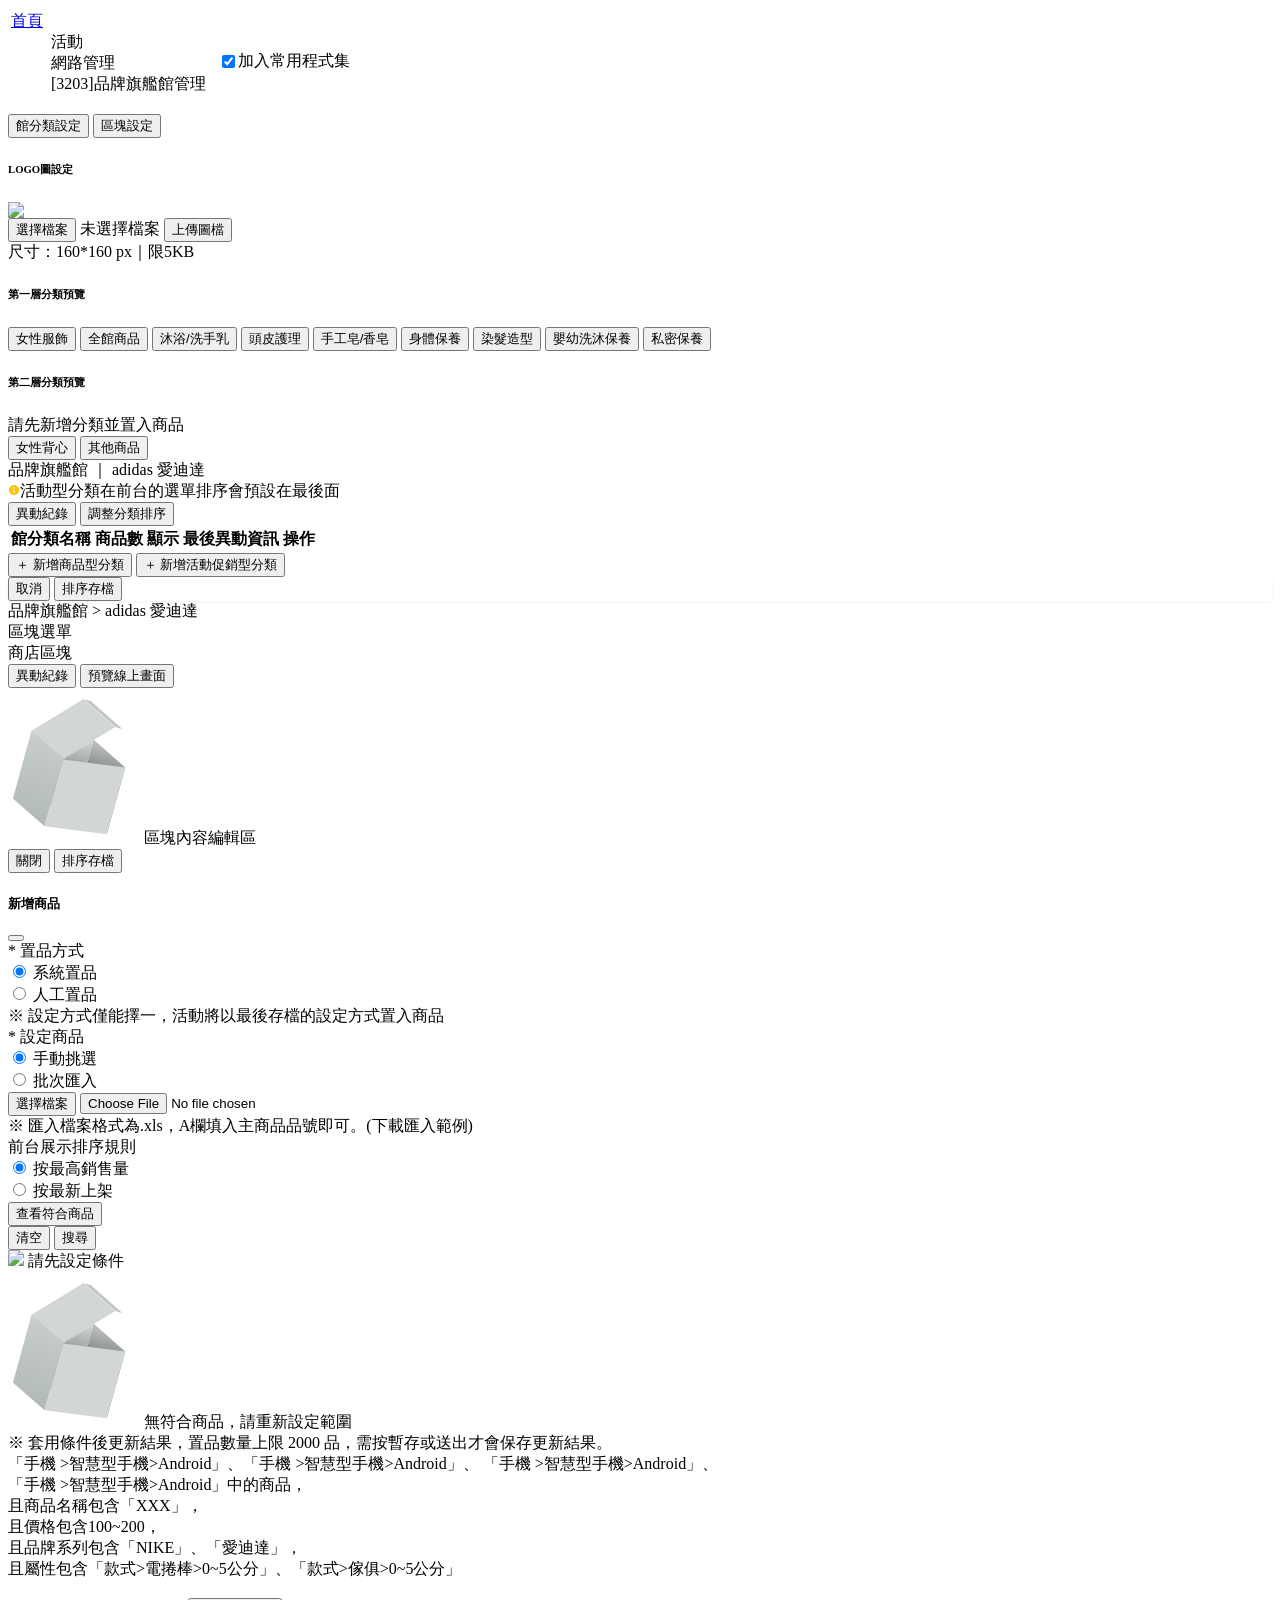
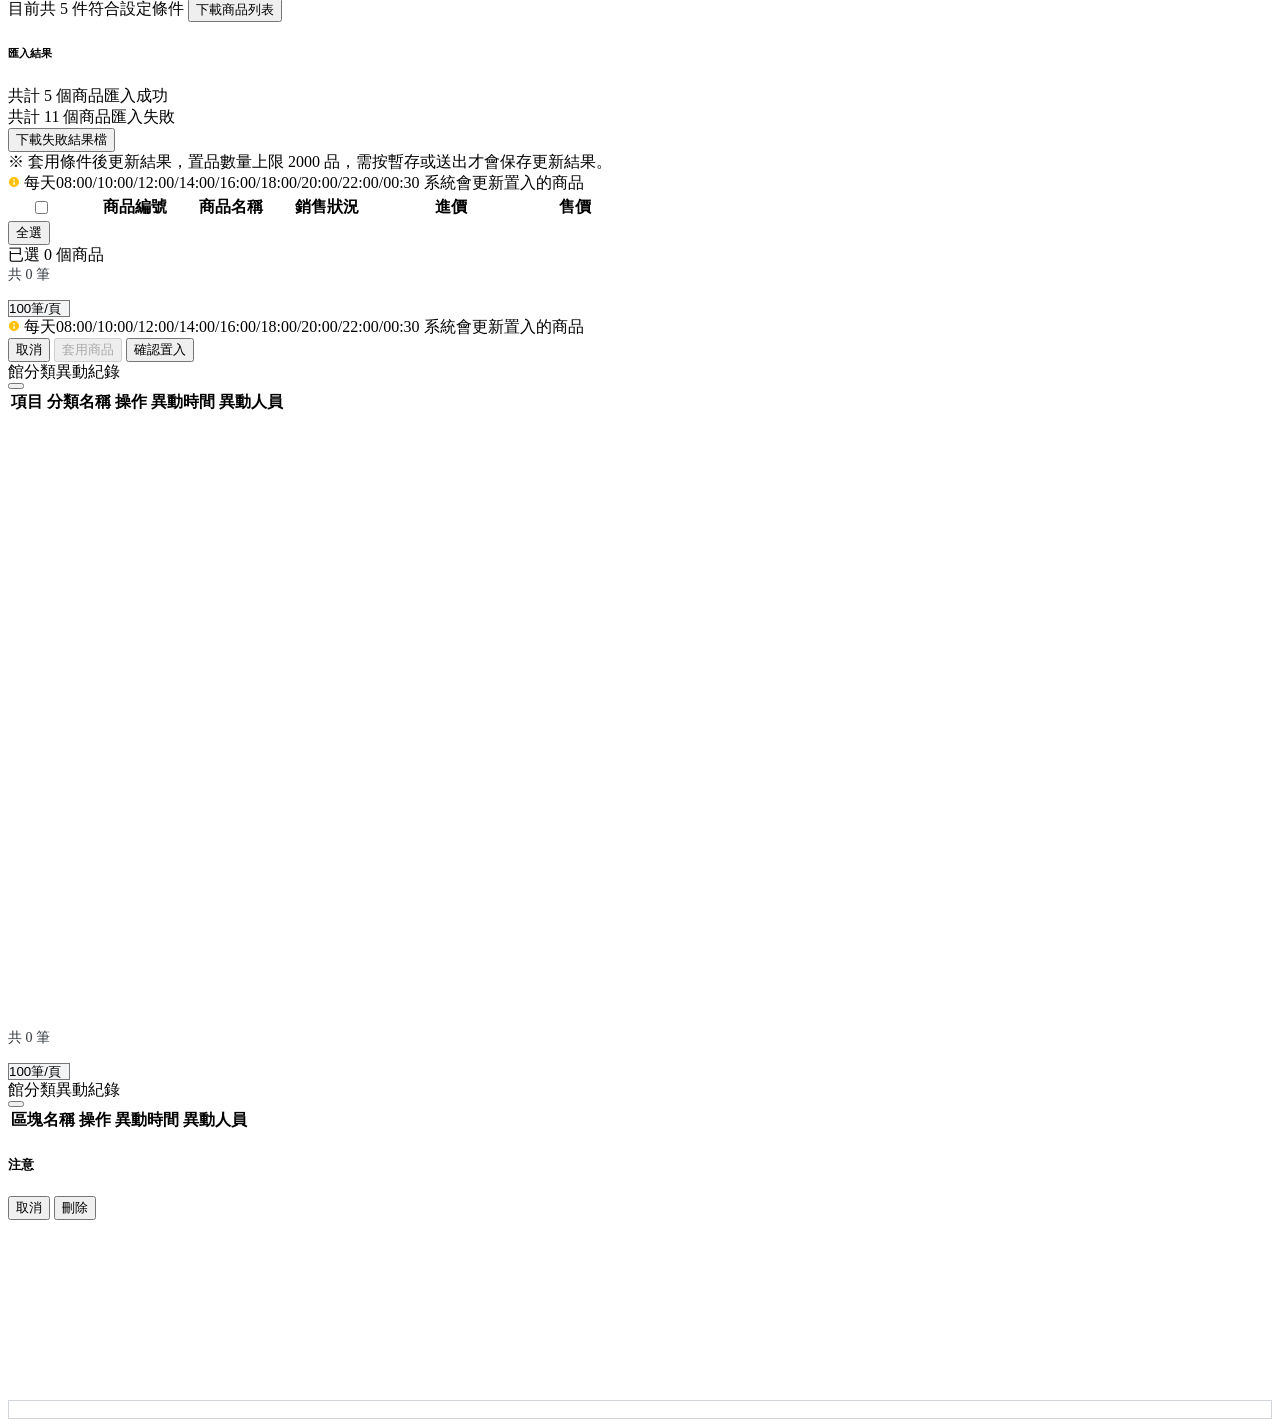
==== 3203.html @ 3852f1c4 "feat: add initial HTML structure for index, product review, and showcase pages" ====
<html>
  <head>
    <meta http-equiv="Content-Type" content="text/html; charset=UTF-8" />
    <title>[3203]品牌旗艦館管理</title>
    <link rel="icon" href="/momoscm/assets/icon-DnKfFtDw.png" type="image/ico">
    <script src="./js/bootstrap.bundle.min.js"></script>
    <script src="https://code.jquery.com/jquery-3.6.0.min.js"></script>
    <script src="https://cdn.jsdelivr.net/npm/sortablejs@1.15.0/Sortable.min.js"></script>
    <script src="https://cdn.jsdelivr.net/npm/xlsx/dist/xlsx.full.min.js"></script>
    <link rel="stylesheet" href="https://cdn.jsdelivr.net/npm/@simonwep/pickr/dist/themes/classic.min.css" />
    <script src="https://cdn.jsdelivr.net/npm/@simonwep/pickr"></script>
    <!-- <script src="https://cdn.jsdelivr.net/npm/bootstrap@5.3.3/dist/js/bootstrap.bundle.min.js"></script> -->

    <style>
      /* 調整色css */
      .figma-picker {
        width: 240px;
        border-radius: 14px;
        color: #343a40;
        background: #fff;
        box-shadow: 0 20px 50px rgba(0, 0, 0, 0.2);
        overflow: hidden;
        font-family: sans-serif;
        border: 1px solid #d2d5da;
      }

      /* Header */
      .picker-header {
        display: flex;
        justify-content: space-between;
        padding: 0 12px;
        border-bottom: 1px solid #eee;
        font-size: 12px;
        height: 40px;
        line-height: 3.5;
      }

      .controls-row {
        display: flex;
        align-items: center;
        gap: 10px;
      }

      .eyedropper {
        width: 24px;
        height: 24px;
        position: absolute;
        left: 1.4rem;
        margin-top: 1rem;
      }

      /* 右邊 slider 區 */
      .sliders {
        display: flex;
        flex-direction: column;
        flex: 1;
      }

      .close-btn {
        cursor: pointer;
      }

      /* 色盤 */
      .color-area {
        position: relative;
        height: 180px;
        cursor: crosshair;
      }

      .white-gradient {
        position: absolute;
        inset: 0;
        background: linear-gradient(to right, #fff, transparent);
      }

      .black-gradient {
        position: absolute;
        inset: 0;
        background: linear-gradient(to top, #000, transparent);
      }

      .picker-dot {
        position: absolute;
        width: 12px;
        height: 12px;
        border: 2px solid #fff;
        border-radius: 50%;
        transform: translate(-50%, -50%);
      }

      .hue-thumb {
        position: absolute;
        width: 12px;
        height: 12px;
        background: #fff;
        border: 2px solid #000;
        border-radius: 50%;
        transform: translate(-50%, -50%);
      }

      /* opacity */
      .opacity {
        height: 12px;
        margin: 12px;
        border-radius: 999px;
        background: linear-gradient(to right, transparent, black), repeating-conic-gradient(#ccc 0% 25%, #fff 0% 50%) 50% / 10px 10px;
        position: relative;
      }

      /* inputs */
      .inputs {
        display: flex;
        align-items: center;
        gap: 8px;
        padding: 12px 15px;
        font-size: 11px;
      }

      .input-group {
        border: 1px solid #d2d5da;
        border-radius: 4px;
        height: 32px;
      }

      .input-group.color-input::after {
        content: '';
        width: 1px;
        height: 30px;
        background-color: #d2d5da;
        position: absolute;
        bottom: 0;
        margin-left: 108px;
      }

      .hex-input {
        border: none;
        outline: none;
        padding: 0 8px;
        width: 110px;
        text-align: left;
      }

      .alpha-input {
        border: none;
        outline: none;
        padding: 0 8px;
        width: 58px;
        text-align: left;
      }

      .hue {
        height: 12px;
        border-radius: 999px;
        margin: 20px 15px 6px;
        position: relative;
        background: linear-gradient(to right, #ff0000 0%, #ffff00 17%, #00ff00 33%, #00ffff 50%, #0000ff 67%, #ff00ff 83%, #ff0000 100%);
        border: 1px solid #ccc;
      }

      .slider {
        width: 168px;
        margin-left: auto;
      }

      /* thumb */
      .slider-thumb {
        position: absolute;
        top: 50%;
        width: 12px;
        height: 12px;
        border-radius: 50%;
        transform: translate(-50%, -50%);
        border: 2px solid #fff;
        box-shadow: 0 0 0 1px rgba(0, 0, 0, 0.3);
        z-index: 1;
      }

      .opacity {
        height: 12px;
        margin: 6px 15px 2px auto;
        border-radius: 999px;
        position: relative;
        /* overflow: hidden; */
      }

      /* 棋盤 */
      .opacity::before {
        content: '';
        position: absolute;
        inset: 0;
        border-radius: 999px;
        background: repeating-conic-gradient(#ccc 0% 25%, #fff 0% 50%) 50% / 10px 10px;
      }

      /* 顏色漸層（JS會覆蓋） */
      .opacity::after {
        content: '';
        position: absolute;
        inset: 0;
        border-radius: 999px;
        background: linear-gradient(to right, rgba(0, 0, 0, 0), rgba(0, 0, 0, 1));
      }
    </style>
    <script type="module" crossorigin src="/momoscm/assets/3203-2AV5J8dM.js"></script>
    <link rel="modulepreload" crossorigin href="/momoscm/assets/modulepreload-polyfill-B5Qt9EMX.js">
    <link rel="stylesheet" crossorigin href="/momoscm/assets/3203-DP71kjKv.css">
    <link rel="stylesheet" crossorigin href="/momoscm/assets/bootstrap-DedGxb-O.css">
    <link rel="stylesheet" crossorigin href="/momoscm/assets/notify-DCRyhBfs.css">
    <link rel="stylesheet" crossorigin href="/momoscm/assets/utilities-DnkMqMQv.css">
    <link rel="stylesheet" crossorigin href="/momoscm/assets/headerWrap-B-d797h8.css">
  </head>

  <body>
    <script src="headerWrap.js"></script>
    <div class="contentArea wide" style="width: 1175px">
      <table class="full">
        <tbody>
          <tr>
            <td class="nowrap">
              <dl class="nav">
                <dt><a href="javascript:goJump('home')">首頁</a></dt>
                <dd class="first">活動</dd>
                <dd class="next show">網路管理</dd>
                <dd class="last show">[3203]品牌旗艦館管理</dd>
              </dl>
            </td>
            <td>
              <div class="videoPic show" style="vertical-align: middle; display: inline-block"></div>
              <div class="media" style="vertical-align: middle; display: inline-block">
                <audio id="audio" src="https://scmentp.momoshop.com.tw/scmItemVideo/getScmItemVideo.scm?path=videoupload/_MP3" controls="" style="height: 30px; display: none" controlslist="nodownload" oncontextmenu="return false"></audio>
              </div>
            </td>
            <td id="addAppArea" class="text-end"><input type="checkbox" name="addApp" id="addApp" style="vertical-align: middle" checked="checked" />加入常用程式集</td>
          </tr>
        </tbody>
      </table>
    </div>

    <div class="contentArea wide container-1440">
      <div class="category-setting">
        <div class="setting-tabs mt-3 mb-3">
          <button class="tab active">館分類設定</button>
          <button class="tab">區塊設定</button>
        </div>
        <div id="categoryTableWrapper">
          <div class="d-flex">
            <!-- 左側 -->
            <div class="col-left">
              <div class="card panel left-panel">
                <div class="panel-section">
                  <h6 class="panel-title">LOGO圖設定</h6>

                  <div class="logo-upload">
                    <div class="logo-row">
                      <img src="/momoscm/assets/logo-vqkZlm9Q.svg" />

                      <div class="logo-actions">
                        <div class="logo-btns">
                          <button id="chooseLogoBtn" class="btn btn-outline-primary btn-outline-primary-custom btn-sm">選擇檔案</button>
                          <input type="file" id="logoFileInput" accept="image/*" style="display: none" />
                          <span class="file-name">未選擇檔案</span>
                          <button id="uploadLogoBtn" class="btn btn-primary btn-primary-custom btn-sm">上傳圖檔</button>
                        </div>

                        <div class="logo-note">尺寸：160*160 px｜限5KB</div>
                      </div>
                    </div>
                  </div>
                </div>

                <div class="panel-section">
                  <h6 class="panel-title">第一層分類預覽</h6>
                  <!-- <div class="preview-box">請先新增分類並置入商品</div> -->
                  <div class="preview-box">
                    <div class="category-preview">
                      <button class="preview-item active">女性服飾</button>
                      <button class="preview-item">全館商品</button>
                      <button class="preview-item">沐浴/洗手乳</button>
                      <button class="preview-item">頭皮護理</button>
                      <button class="preview-item">手工皂/香皂</button>
                      <button class="preview-item">身體保養</button>
                      <button class="preview-item">染髮造型</button>
                      <button class="preview-item">嬰幼洗沐保養</button>
                      <button class="preview-item">私密保養</button>
                    </div>
                  </div>
                </div>

                <div class="panel-section">
                  <h6 class="panel-title">第二層分類預覽</h6>
                  <div class="preview-box">請先新增分類並置入商品</div>
                  <div class="category-preview d-none">
                    <button class="preview-item">女性背心</button>
                    <button class="preview-item">其他商品</button>
                  </div>
                </div>
              </div>
            </div>

            <!-- 右側 -->
            <div class="col-right">
              <div class="card panel right-panel">
                <div id="categoryPanel">
                  <div class="panel-header">
                    <div class="title">品牌旗艦館 <span> ｜ adidas 愛迪達 </span></div>
                    <div class="alert alert-box alert-box-info py-1 px-2 mb-0 ms-md-auto d-none"><img class="img" src="data:image/svg+xml,%3csvg%20width='12'%20height='12'%20viewBox='0%200%2012%2012'%20fill='none'%20xmlns='http://www.w3.org/2000/svg'%3e%3cpath%20d='M6%201C8.76142%201%2011%203.23858%2011%206C11%208.76142%208.76142%2011%206%2011C3.23858%2011%201%208.76142%201%206C1%203.23858%203.23858%201%206%201ZM6%205.75C5.58579%205.75%205.25%206.08579%205.25%206.5V8.25C5.25%208.66421%205.58579%209%206%209C6.41421%209%206.75%208.66421%206.75%208.25V6.5C6.75%206.08579%206.41421%205.75%206%205.75ZM6%203C5.51675%203%205.125%203.39175%205.125%203.875C5.125%204.35825%205.51675%204.75%206%204.75C6.48325%204.75%206.875%204.35825%206.875%203.875C6.875%203.39175%206.48325%203%206%203Z'%20fill='%23FFC107'/%3e%3c/svg%3e" style="margin-top: -2px" />活動型分類在前台的選單排序會預設在最後面</div>
                    <div id="categoryActions" class="d-none">
                      <button class="btn btn-outline-primary btn-outline-primary-custom btn-sm btn-log">異動紀錄</button>
                      <button id="toggleSortMode" class="btn btn-outline-primary btn-outline-primary-custom btn-sm">調整分類排序</button>
                    </div>
                  </div>

                  <div class="table-wrapper">
                    <table class="table table-bordered align-middle category-table">
                      <thead>
                        <tr>
                          <th>館分類名稱</th>
                          <th>商品數</th>
                          <th>顯示</th>
                          <th>最後異動資訊</th>
                          <th>操作</th>
                        </tr>
                      </thead>

                      <tbody id="categoryTable"></tbody>
                    </table>
                  </div>

                  <div class="table-footer position-relative">
                    <button class="btn btn-primary-custom add-root-category">
                      ＋ 新增商品型分類
                      <span class="svg-icon question-icon"></span>
                    </button>
                    <button class="btn btn-primary-custom add-root-promo">
                      ＋ 新增活動促銷型分類
                      <span class="svg-icon question-icon"></span>
                    </button>
                  </div>

                  <div class="sort-save bg-white position-absolute bottom-0 start-0 w-100 px-3 py-3 d-flex d-none" style="box-shadow: 0 1px 3px rgba(0, 0, 0, 0.05)">
                    <button class="btn btn-gray ms-auto btn-cancel">取消</button>
                    <button class="btn btn-primary-custom btn-sort-save">排序存檔</button>
                  </div>
                </div>

                <div id="productPanel" class="d-none"></div>
              </div>
            </div>
          </div>
        </div>
        <div class="blockSettingsWrapper-text d-none">品牌旗艦館 > adidas 愛迪達</div>

        <div id="blockSettingsWrapper" class="d-none">
          <div class="d-flex">
            <!-- ===== 左：區塊選單 ===== -->
            <aside class="left-panel">
              <div class="panel-header panel-header-left">區塊選單</div>
              <div class="panel-body"></div>
            </aside>

            <!-- ===== 中：畫布 ===== -->
            <main class="center-panel">
              <div class="center-header">
                <div class="panel-header">商店區塊</div>

                <div class="center-actions">
                  <button class="btn btn-outline-primary btn-outline-primary-custom me-2 btn-block-log">異動紀錄</button>
                  <button class="btn btn-outline-primary btn-outline-primary-custom btn-online-preview">預覽線上畫面</button>
                </div>
              </div>

              <!-- 手機畫布 -->
              <div id="canvas" class="canvas empty">
                <div class="empty-state"></div>
              </div>
            </main>

            <!-- ===== 右：設定 ===== -->
            <aside class="right-panel">
              <!-- 空狀態 -->
              <div id="settings-empty" class="text-center">
                <img src="data:image/svg+xml,%3csvg%20width='132'%20height='155'%20viewBox='0%200%20132%20155'%20fill='none'%20xmlns='http://www.w3.org/2000/svg'%3e%3cpath%20d='M66.9324%20119.113L85.5505%2051.4693L117.172%2079.4101L98.9814%20145.499L66.9324%20119.113Z'%20fill='url(%23paint0_linear_3211_9091)'/%3e%3cpath%20d='M66.7151%20119.887L85.5472%2051.4659L26.4348%2044.3964L7.6027%20112.817L66.7151%20119.887Z'%20fill='url(%23paint1_linear_3211_9091)'/%3e%3cpath%20d='M36.5441%20138.348L55.1622%2070.7046L23.6482%2042.375L4.92309%20110.407L36.5441%20138.348Z'%20fill='url(%23paint2_linear_3211_9091)'/%3e%3cpath%20d='M36.5451%20138.347L54.9492%2071.4808L117.172%2079.4062L98.7675%20146.272L36.5451%20138.347Z'%20fill='url(%23paint3_linear_3211_9091)'/%3e%3cpath%20d='M82.7376%2013.0549L75.74%2011.1289L107.361%2039.0697L114.359%2040.9958L82.7376%2013.0549Z'%20fill='%23BEC5C5'/%3e%3cg%20filter='url(%23filter0_i_3211_9091)'%3e%3cpath%20d='M75.6166%2011.0939L23.5403%2042.7632L55.1613%2070.704L107.362%2039.0689L75.6166%2011.0939Z'%20fill='%23D2D6D6'/%3e%3c/g%3e%3cdefs%3e%3cfilter%20id='filter0_i_3211_9091'%20x='23.5408'%20y='11.0938'%20width='83.8203'%20height='59.6094'%20filterUnits='userSpaceOnUse'%20color-interpolation-filters='sRGB'%3e%3cfeFlood%20flood-opacity='0'%20result='BackgroundImageFix'/%3e%3cfeBlend%20mode='normal'%20in='SourceGraphic'%20in2='BackgroundImageFix'%20result='shape'/%3e%3cfeColorMatrix%20in='SourceAlpha'%20type='matrix'%20values='0%200%200%200%200%200%200%200%200%200%200%200%200%200%200%200%200%200%20127%200'%20result='hardAlpha'/%3e%3cfeOffset%20dx='-0.585789'/%3e%3cfeComposite%20in2='hardAlpha'%20operator='arithmetic'%20k2='-1'%20k3='1'/%3e%3cfeColorMatrix%20type='matrix'%20values='0%200%200%200%201%200%200%200%200%201%200%200%200%200%201%200%200%200%200.3%200'/%3e%3cfeBlend%20mode='normal'%20in2='shape'%20result='effect1_innerShadow_3211_9091'/%3e%3c/filter%3e%3clinearGradient%20id='paint0_linear_3211_9091'%20x1='107.589'%20y1='33.6972'%20x2='92.7439'%20y2='90.6696'%20gradientUnits='userSpaceOnUse'%3e%3cstop%20stop-color='%23F3F3F3'/%3e%3cstop%20offset='1'%20stop-color='%23737A7A'/%3e%3c/linearGradient%3e%3clinearGradient%20id='paint1_linear_3211_9091'%20x1='57.168'%20y1='43.6548'%20x2='42.7907'%20y2='97.4101'%20gradientUnits='userSpaceOnUse'%3e%3cstop%20stop-color='%23D6D6D6'/%3e%3cstop%20offset='1'%20stop-color='%236B7474'/%3e%3c/linearGradient%3e%3clinearGradient%20id='paint2_linear_3211_9091'%20x1='47.4612'%20y1='10.3877'%20x2='20.2664'%20y2='127.595'%20gradientUnits='userSpaceOnUse'%3e%3cstop%20stop-color='%23D2D6D6'/%3e%3cstop%20offset='1'%20stop-color='%23B3BABA'/%3e%3c/linearGradient%3e%3clinearGradient%20id='paint3_linear_3211_9091'%20x1='87.2375'%20y1='71.1672'%20x2='66.4793'%20y2='146.586'%20gradientUnits='userSpaceOnUse'%3e%3cstop%20stop-color='%23D2D6D6'/%3e%3cstop%20offset='1'%20stop-color='%23D2D6D6'/%3e%3c/linearGradient%3e%3c/defs%3e%3c/svg%3e" />
                <span class="right-panel-text d-block">區塊內容編輯區</span>
              </div>

              <!-- 動態設定（JS 會塞） -->
              <div id="settingsPanel" class="position-relative" style="display: none">
                <script type="text/template" id="tpl-block-setting">
                  <div class="setting-wrapper">
                    <h5 class="mb-3">編輯區塊內容</h5>

                    <!-- 區塊設定 -->
                    <div class="mb-4">
                      <div class="fw-bold mb-2">區塊設定</div>

                      <div class="form-check form-check-inline">
                        <input class="form-check-input" type="radio" name="publish" checked />
                        <label class="form-check-label">發佈時段</label>
                      </div>

                      <input class="form-control mt-2" placeholder="區塊背景" />
                    </div>

                    <!-- 標題設定 -->
                    <div class="mb-4">
                      <div class="fw-bold mb-2">標題設定</div>

                      <div class="form-check form-switch mb-2">
                        <input class="form-check-input" type="checkbox" checked />
                        <label class="form-check-label">顯示標題</label>
                      </div>

                      <input class="form-content gap-3 d-flex ms-5 ps-5" placeholder="標題文字" />
                      <input class="form-control mb-2" placeholder="背景色碼" />
                      <input class="form-control" placeholder="文字色碼" />
                    </div>

                    <!-- 區塊內容 -->
                    <div class="mb-4">
                      <div class="fw-bold mb-2">區塊內容設定</div>

                      <button class="btn btn-outline-primary btn-sm">選擇檔案</button>
                      <input class="form-control mt-2" placeholder="看板連結" />

                      <div class="mt-3">
                        <button class="btn btn-outline-primary btn-sm">編輯商品</button>
                        <span class="text-muted ms-2">至少需 3 個</span>
                      </div>
                    </div>

                    <!-- footer -->
                    <div class="d-flex justify-content-end gap-2">
                      <button class="btn btn-gray">關閉</button>
                      <button class="btn btn-primary btn-primary-custom">發佈區塊內容</button>
                    </div>
                  </div>
                </script>
              </div>
            </aside>
          </div>

          <div class="block-footer position-absolute bottom-0 start-0 end-0 d-none">
            <button class="btn btn-gray btn-block-sort-close">關閉</button>
            <button class="btn btn-primary btn-primary-custom btn-block-sort-save">排序存檔</button>
          </div>
        </div>
      </div>
    </div>

    <!-- 新增商品 Modal -->
    <div class="modal fade right-half" id="productModal" tabindex="-1">
      <div class="modal-dialog modal-xl modal-dialog-scrollable">
        <div class="modal-content">
          <!-- header -->
          <div class="modal-header">
            <h5 class="modal-title">新增商品</h5>
            <button type="button" class="btn-close" data-bs-dismiss="modal"></button>
          </div>

          <!-- 置品方式 -->
          <div class="mt-3 d-flex align-items-center lh-lg">
            <span class="ms-4">
              <span class="text-danger">*</span>
              置品方式
            </span>

            <div class="form-check ms-3">
              <input class="form-check-input" type="radio" name="placementType" value="system" checked />
              <label class="form-check-label">系統置品</label>
            </div>

            <div class="form-check ms-3">
              <input class="form-check-input" type="radio" name="placementType" value="manual" />
              <label class="form-check-label">人工置品</label>
            </div>
          </div>

          <div class="d-flex align-items-center ms-3 manual-text">※ 設定方式僅能擇一，活動將以最後存檔的設定方式置入商品</div>

          <!-- 設定商品 -->
          <div class="mt-3 d-flex align-items-center lh-lg d-none" id="productSetting">
            <span class="ms-4">
              <span class="text-danger">*</span>
              設定商品
            </span>

            <div class="form-check ms-3">
              <input class="form-check-input" type="radio" name="productSettingType" value="manualSelect" checked />
              <label class="form-check-label">手動挑選</label>
            </div>

            <div class="form-check ms-3">
              <input class="form-check-input" type="radio" name="productSettingType" value="batchImport" />
              <label class="form-check-label">批次匯入</label>
            </div>
          </div>
          <div class="mt-3 d-flex align-items-center lh-lg">
            <div class="batchImportText d-none">
              <button type="button" class="btn btn-primary-custom btn-import-file">選擇檔案</button>
              <input type="file" id="xlsFileInput" accept=".xls" class="d-none" />
              <div class="d-flex mt-1 batch-text">※ 匯入檔案格式為.xls，A欄填入主商品品號即可。<span id="downloadExample">(下載匯入範例)</span></div>
              <!-- <span class="ms-2">下載匯入範例</span>
              <span class="text-muted">（匯入檔案格式為.xls）</span> -->
            </div>
          </div>

          <!-- body -->
          <div class="modal-body overflow-y-hidden">
            <div id="productSearchArea">
              <div class="product-search-box">
                <!-- 搜尋區 -->
                <div class="mt-3 d-flex align-items-center lh-lg" id="sort-rule">
                  <span class="sort-title">前台展示排序規則</span>

                  <div class="form-check ms-3">
                    <input class="form-check-input" type="radio" name="sortRule" value="sales" checked />
                    <label class="form-check-label"> 按最高銷售量 </label>
                  </div>

                  <div class="form-check ms-3">
                    <input class="form-check-input" type="radio" name="sortRule" value="newest" />
                    <label class="form-check-label"> 按最新上架 </label>
                  </div>
                </div>

                <div class="mt-3 text-start d-none child-btn">
                  <button class="btn btn-primary btn-primary-custom search-btn">查看符合商品</button>
                </div>

                <div class="mt-3 text-end d-none parent-btn">
                  <button class="btn btn-outline-primary btn-outline-primary-custom btn-clear-all">
                    <span class="svg-icon refresh-icon"></span>
                    清空
                  </button>
                  <button class="btn btn-primary btn-primary-custom search-btn ms-2">
                    <span class="svg-icon search-icon"></span>
                    搜尋
                  </button>
                </div>
              </div>
            </div>

            <!-- 請先設定條件 -->
            <div class="search-first text-center mt-5 mb-5">
              <img class="" src="/momoscm/assets/search-first-BDFE6Izs.svg" />
              <span class="d-block mt-2">請先設定條件</span>
            </div>

            <!-- 搜尋無資料 -->
            <div class="no-data text-center mt-5 mb-5 d-none">
              <img class="" src="data:image/svg+xml,%3csvg%20width='132'%20height='155'%20viewBox='0%200%20132%20155'%20fill='none'%20xmlns='http://www.w3.org/2000/svg'%3e%3cpath%20d='M66.9324%20119.113L85.5505%2051.4693L117.172%2079.4101L98.9814%20145.499L66.9324%20119.113Z'%20fill='url(%23paint0_linear_3211_9091)'/%3e%3cpath%20d='M66.7151%20119.887L85.5472%2051.4659L26.4348%2044.3964L7.6027%20112.817L66.7151%20119.887Z'%20fill='url(%23paint1_linear_3211_9091)'/%3e%3cpath%20d='M36.5441%20138.348L55.1622%2070.7046L23.6482%2042.375L4.92309%20110.407L36.5441%20138.348Z'%20fill='url(%23paint2_linear_3211_9091)'/%3e%3cpath%20d='M36.5451%20138.347L54.9492%2071.4808L117.172%2079.4062L98.7675%20146.272L36.5451%20138.347Z'%20fill='url(%23paint3_linear_3211_9091)'/%3e%3cpath%20d='M82.7376%2013.0549L75.74%2011.1289L107.361%2039.0697L114.359%2040.9958L82.7376%2013.0549Z'%20fill='%23BEC5C5'/%3e%3cg%20filter='url(%23filter0_i_3211_9091)'%3e%3cpath%20d='M75.6166%2011.0939L23.5403%2042.7632L55.1613%2070.704L107.362%2039.0689L75.6166%2011.0939Z'%20fill='%23D2D6D6'/%3e%3c/g%3e%3cdefs%3e%3cfilter%20id='filter0_i_3211_9091'%20x='23.5408'%20y='11.0938'%20width='83.8203'%20height='59.6094'%20filterUnits='userSpaceOnUse'%20color-interpolation-filters='sRGB'%3e%3cfeFlood%20flood-opacity='0'%20result='BackgroundImageFix'/%3e%3cfeBlend%20mode='normal'%20in='SourceGraphic'%20in2='BackgroundImageFix'%20result='shape'/%3e%3cfeColorMatrix%20in='SourceAlpha'%20type='matrix'%20values='0%200%200%200%200%200%200%200%200%200%200%200%200%200%200%200%200%200%20127%200'%20result='hardAlpha'/%3e%3cfeOffset%20dx='-0.585789'/%3e%3cfeComposite%20in2='hardAlpha'%20operator='arithmetic'%20k2='-1'%20k3='1'/%3e%3cfeColorMatrix%20type='matrix'%20values='0%200%200%200%201%200%200%200%200%201%200%200%200%200%201%200%200%200%200.3%200'/%3e%3cfeBlend%20mode='normal'%20in2='shape'%20result='effect1_innerShadow_3211_9091'/%3e%3c/filter%3e%3clinearGradient%20id='paint0_linear_3211_9091'%20x1='107.589'%20y1='33.6972'%20x2='92.7439'%20y2='90.6696'%20gradientUnits='userSpaceOnUse'%3e%3cstop%20stop-color='%23F3F3F3'/%3e%3cstop%20offset='1'%20stop-color='%23737A7A'/%3e%3c/linearGradient%3e%3clinearGradient%20id='paint1_linear_3211_9091'%20x1='57.168'%20y1='43.6548'%20x2='42.7907'%20y2='97.4101'%20gradientUnits='userSpaceOnUse'%3e%3cstop%20stop-color='%23D6D6D6'/%3e%3cstop%20offset='1'%20stop-color='%236B7474'/%3e%3c/linearGradient%3e%3clinearGradient%20id='paint2_linear_3211_9091'%20x1='47.4612'%20y1='10.3877'%20x2='20.2664'%20y2='127.595'%20gradientUnits='userSpaceOnUse'%3e%3cstop%20stop-color='%23D2D6D6'/%3e%3cstop%20offset='1'%20stop-color='%23B3BABA'/%3e%3c/linearGradient%3e%3clinearGradient%20id='paint3_linear_3211_9091'%20x1='87.2375'%20y1='71.1672'%20x2='66.4793'%20y2='146.586'%20gradientUnits='userSpaceOnUse'%3e%3cstop%20stop-color='%23D2D6D6'/%3e%3cstop%20offset='1'%20stop-color='%23D2D6D6'/%3e%3c/linearGradient%3e%3c/defs%3e%3c/svg%3e" />
              <span class="d-block mt-5">無符合商品，請重新設定範圍</span>
            </div>

            <!-- 搜尋結果 -->
            <div class="had-data d-none">
              <div class="d-flex pt-4 pb-3 px-0 manual-text">※ 套用條件後更新結果，置品數量上限 2000 品，需按暫存或送出才會保存更新結果。</div>
              <div class="product-search-box d-flex">
                「手機 >智慧型手機>Android」、「手機 >智慧型手機>Android」、 「手機 >智慧型手機>Android」、<br />
                「手機 >智慧型手機>Android」中的商品， <br />
                且商品名稱包含「XXX」， <br />且價格包含100~200， <br />且品牌系列包含「NIKE」、「愛迪達」， <br />
                且屬性包含「款式>電捲棒>0~5公分」、「款式>傢俱>0~5公分」 <br /><br />
                目前共 5 件符合設定條件
                <button class="btn btn-outline-primary btn-outline-primary-custom btn-custom-sm download-btn ms-auto">下載商品列表</button>
              </div>
            </div>

            <!-- 批次匯入結果 -->
            <div class="batchImportResult d-none">
              <div class="batch-content d-flex">
                <h6>匯入結果</h6>
                <div>共計 <span class="text-primary">5</span> 個商品匯入成功</div>
                <div>共計 <span class="text-danger">11</span> 個商品匯入失敗</div>
                <button class="btn btn-outline-primary btn-outline-primary-custom ms-auto">下載失敗結果檔</button>
              </div>
            </div>

            <!-- 商品結果 -->
            <div id="productResult" class="d-none">
              <div class="d-flex py-3 px-0 mt-3 manual-text">※ 套用條件後更新結果，置品數量上限 2000 品，需按暫存或送出才會保存更新結果。</div>
              <div class="product-result">
                <!-- 系統更新提示 -->
                <div class="alert alert-box py-2 px-3 mt-3">
                  <img class="img" src="data:image/svg+xml,%3csvg%20width='12'%20height='12'%20viewBox='0%200%2012%2012'%20fill='none'%20xmlns='http://www.w3.org/2000/svg'%3e%3cpath%20d='M6%201C8.76142%201%2011%203.23858%2011%206C11%208.76142%208.76142%2011%206%2011C3.23858%2011%201%208.76142%201%206C1%203.23858%203.23858%201%206%201ZM6%205.75C5.58579%205.75%205.25%206.08579%205.25%206.5V8.25C5.25%208.66421%205.58579%209%206%209C6.41421%209%206.75%208.66421%206.75%208.25V6.5C6.75%206.08579%206.41421%205.75%206%205.75ZM6%203C5.51675%203%205.125%203.39175%205.125%203.875C5.125%204.35825%205.51675%204.75%206%204.75C6.48325%204.75%206.875%204.35825%206.875%203.875C6.875%203.39175%206.48325%203%206%203Z'%20fill='%23FFC107'/%3e%3c/svg%3e" style="margin-top: -2px" />
                  每天08:00/10:00/12:00/14:00/16:00/18:00/20:00/22:00/00:30 系統會更新置入的商品
                </div>
                <div id="productModalTable" class="product-table-wrapper mb-4">
                  <table class="table align-middle product-table">
                    <thead>
                      <tr>
                        <th class="text-center checkbox-col" width="60">
                          <input type="checkbox" id="modal-product-check-all" class="mb-2" />
                        </th>
                        <th class="text-center" width="120">商品編號</th>
                        <th class="text-center">商品名稱</th>
                        <th class="text-center" width="120">銷售狀況</th>
                        <th class="text-center" width="120">進價</th>
                        <th class="text-center" width="120">售價</th>
                      </tr>
                    </thead>
                    <tbody id="productTableBody"></tbody>
                  </table>
                </div>
                <div class="d-flex align-items-center gap-3 ms-auto page-text">
                  <!-- 左 -->
                  <div>
                    <button class="btn btn-select-all btn-select-all-toggle">全選</button>
                  </div>
                  <div class="ms-auto">已選 <span id="selectedCount" class="text-danger">0</span> 個商品</div>

                  <!-- 右 -->
                  <div class="d-flex align-items-center page-text">
                    <!-- 商品數量 -->
                    <div class="text-nowrap" style="color: #343a40; font-size: 14px">
                      共 <span class="totalCount">0</span> 筆
                    </div>
                    <!-- 分頁 -->
                    <ul class="pagination pagination-sm mb-0 result-pagination"></ul>

                    <!-- 每頁筆數 -->
                    <select class="form-select form-select-sm text-center pageSize" style="-webkit-appearance: none; -moz-appearance: none; appearance: none; background: transparent; padding-right: 0.5rem; background-color: #f3f4f6">
                      <option value="10">10筆/頁</option>
                      <option value="20">20筆/頁</option>
                      <option value="50">50筆/頁</option>
                      <option value="100" selected="">100筆/頁</option>
                    </select>
                  </div>
                </div>
              </div>
            </div>
          </div>

          <!-- footer -->
          <div class="modal-footer">
            <!-- 系統更新提示 -->
            <div class="alert alert-box py-2 px-3 me-md-auto">
              <img class="img" src="data:image/svg+xml,%3csvg%20width='12'%20height='12'%20viewBox='0%200%2012%2012'%20fill='none'%20xmlns='http://www.w3.org/2000/svg'%3e%3cpath%20d='M6%201C8.76142%201%2011%203.23858%2011%206C11%208.76142%208.76142%2011%206%2011C3.23858%2011%201%208.76142%201%206C1%203.23858%203.23858%201%206%201ZM6%205.75C5.58579%205.75%205.25%206.08579%205.25%206.5V8.25C5.25%208.66421%205.58579%209%206%209C6.41421%209%206.75%208.66421%206.75%208.25V6.5C6.75%206.08579%206.41421%205.75%206%205.75ZM6%203C5.51675%203%205.125%203.39175%205.125%203.875C5.125%204.35825%205.51675%204.75%206%204.75C6.48325%204.75%206.875%204.35825%206.875%203.875C6.875%203.39175%206.48325%203%206%203Z'%20fill='%23FFC107'/%3e%3c/svg%3e" style="margin-top: -2px" />
              每天08:00/10:00/12:00/14:00/16:00/18:00/20:00/22:00/00:30 系統會更新置入的商品
            </div>
            <!-- <div class="ms-auto">共<span id="selectedCount" class="text-danger">0</span> 項商品符合條件</div> -->
            <button class="btn btn-gray" data-bs-dismiss="modal">取消</button>
            <button id="applyProductBtn" class="btn btn-primary btn-primary-custom" disabled>套用商品</button>
            <button id="importProductBtn" class="btn btn-primary btn-primary-custom d-none">確認置入</button>
          </div>
        </div>
      </div>
    </div>

    <!-- 館分類異動紀錄 Modal -->
    <div class="modal fade" id="logModal" tabindex="-1">
      <div class="modal-dialog modal-lg modal-dialog-centered">
        <div class="modal-content log-modal">
          <!-- header -->
          <div class="modal-header border-0">
            <div class="modal-title fw-bold">館分類異動紀錄</div>
            <button type="button" class="btn-close" data-bs-dismiss="modal"></button>
          </div>

          <!-- body -->
          <div class="modal-body pt-0">
            <div class="table-responsive" style="height: 40rem">
              <table class="table align-middle log-table">
                <thead>
                  <tr>
                    <th class="text-center fw-bold">項目</th>
                    <th class="text-center fw-bold">分類名稱</th>
                    <th class="text-center fw-bold">操作</th>
                    <th class="text-center fw-bold">異動時間</th>
                    <th class="text-center fw-bold">異動人員</th>
                  </tr>
                </thead>
                <tbody id="logTableBody"></tbody>
              </table>
            </div>

            <!-- pagination -->
            <div class="d-flex justify-content-between align-items-center mt-3 px-2 pt-5">
              <div class="d-flex align-items-center page-text position-absolute">
                <!-- 商品數量 -->
                <div class="text-nowrap" style="color: #343a40; font-size: 14px">
                  共 <span class="log-total-count">0</span> 筆
                </div>

                <!-- 分頁 -->
                <ul class="pagination pagination-sm mb-0 log-pagination"></ul>

                <!-- 每頁筆數 -->
                <select class="log-page-size-select form-select form-select-sm text-center" style="-webkit-appearance: none; -moz-appearance: none; appearance: none; background: transparent; padding-right: 0.5rem; background-color: #f3f4f6">
                  <option value="10">10筆/頁</option>
                  <option value="20">20筆/頁</option>
                  <option value="50">50筆/頁</option>
                  <option value="100" selected="">100筆/頁</option>
                </select>
              </div>
            </div>
          </div>
        </div>
      </div>
    </div>

    <!-- 區塊異動紀錄 Modal -->
    <div class="modal fade" id="blockLogModal" tabindex="-1">
      <div class="modal-dialog modal-lg modal-dialog-centered">
        <div class="modal-content block-logo-modal">
          <!-- header -->
          <div class="modal-header">
            <div class="modal-title fw-bold">館分類異動紀錄</div>
            <button type="button" class="btn-close" data-bs-dismiss="modal"></button>
          </div>

          <!-- body -->
          <div class="modal-body pt-0">
            <div class="table-responsive">
              <table class="table align-middle block-log-table">
                <thead>
                  <tr>
                    <th class="text-center fw-bold">區塊名稱</th>
                    <th class="text-center fw-bold">操作</th>
                    <th class="text-center fw-bold">異動時間</th>
                    <th class="text-center fw-bold">異動人員</th>
                  </tr>
                </thead>
                <tbody id="blockLogTableBody"></tbody>
              </table>
            </div>
          </div>
        </div>
      </div>
    </div>

    <!-- Alert Modal -->
    <div class="modal fade" id="confirmModal" tabindex="-1">
      <div class="modal-dialog modal-dialog-centered">
        <div class="modal-content">
          <!-- Header -->
          <div class="modal-header border-bottom">
            <h5 class="modal-title">注意</h5>
          </div>

          <!-- Body -->
          <div class="modal-body text-secondary">
            <p id="confirmText" class="mb-0"></p>
          </div>

          <!-- Footer -->
          <div class="modal-footer border-0">
            <button type="button" class="btn btn-gray btn-light-custom btn-cancel" data-bs-dismiss="modal">取消</button>
            <button type="button" class="btn btn-primary btn-primary-custom" id="confirmOkBtn">刪除</button>
          </div>
        </div>
      </div>
    </div>

    <!-- Alert Message -->
    <!-- <div id="custom-alert" class="position-fixed top-0 start-50 translate-middle-x bg-white rounded-3 shadow px-3 py-2 d-none align-items-center gap-2 text-secondary z-3" style="margin-top: 20vh; border: 0.5px solid #d2d5da">
      <div class="bg-danger text-white rounded-circle d-flex justify-content-center align-items-center fw-bold" style="width: 17px; height: 17px; font-size: 14px">×</div>
      <span id="custom-alert-text" style="font-size: 14px"></span>
    </div> -->

    <div id="custom-alert" class="position-fixed top-0 start-50 translate-middle-x bg-white rounded-3 shadow px-3 py-2 d-none align-items-center gap-2 text-secondary z-3 lh-1" style="margin-top: 20vh; border: 0.5px solid #d2d5da">
      <div id="alert-icon" class="rounded-circle d-flex justify-content-center align-items-center fw-bold" style="width: 17px; height: 17px; font-size: 12px"></div>
      <span id="custom-alert-text" style="font-size: 14px"></span>
    </div>

    <!-- 遮罩 -->
    <div id="toastBackdrop" class="position-fixed top-0 start-0 w-100 h-100 bg-dark opacity-50 d-none z-2"></div>

    <script src="./3203_files/js/category-selector.js"></script>

    <script>
      fetch('category-selector.html')
        .then((response) => response.text())
        .then((data) => {
          const elements = document.querySelectorAll('.categorySelector')
          elements.forEach((el) => {
            el.innerHTML = data

            // 每一個都要初始化
            initMenu(el)
          })
        })
        .catch((error) => {
          console.error('載入分類選擇器時發生錯誤:', error)
        })
    </script>
  </body>
</html>
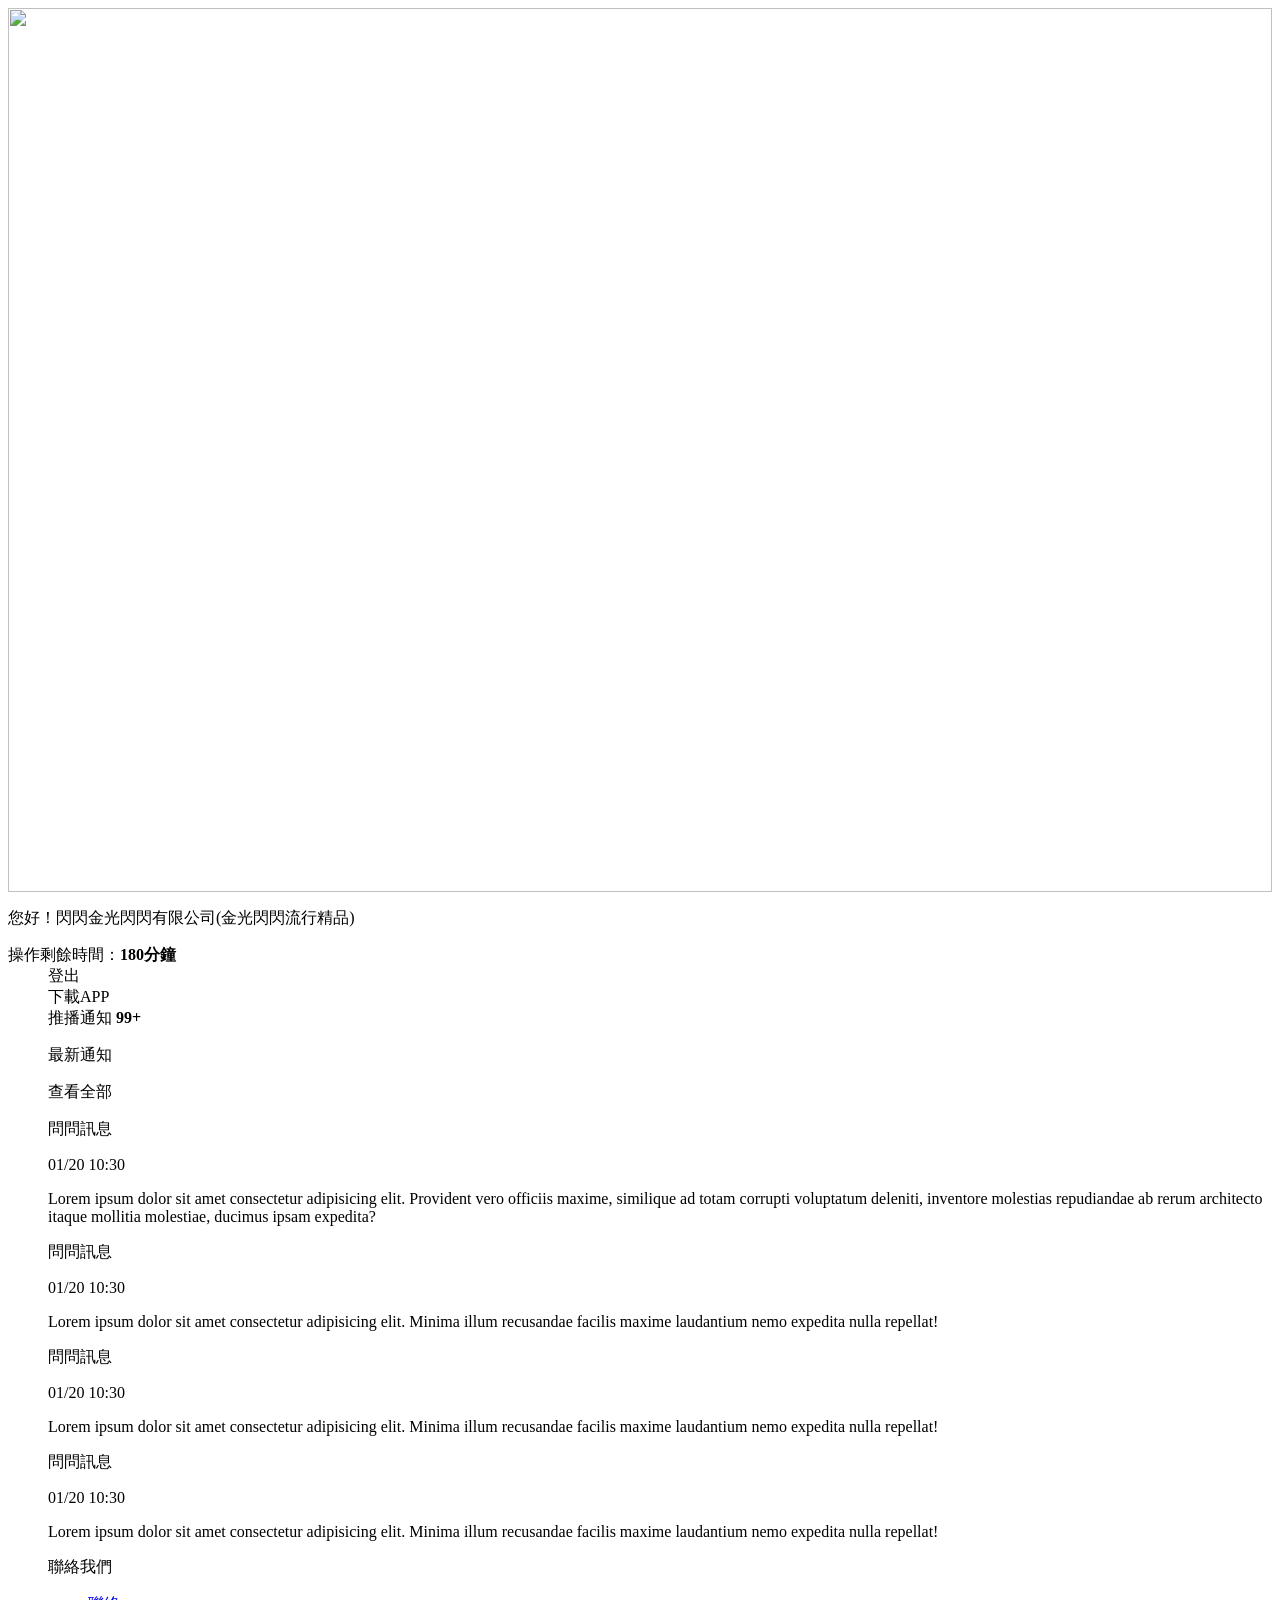
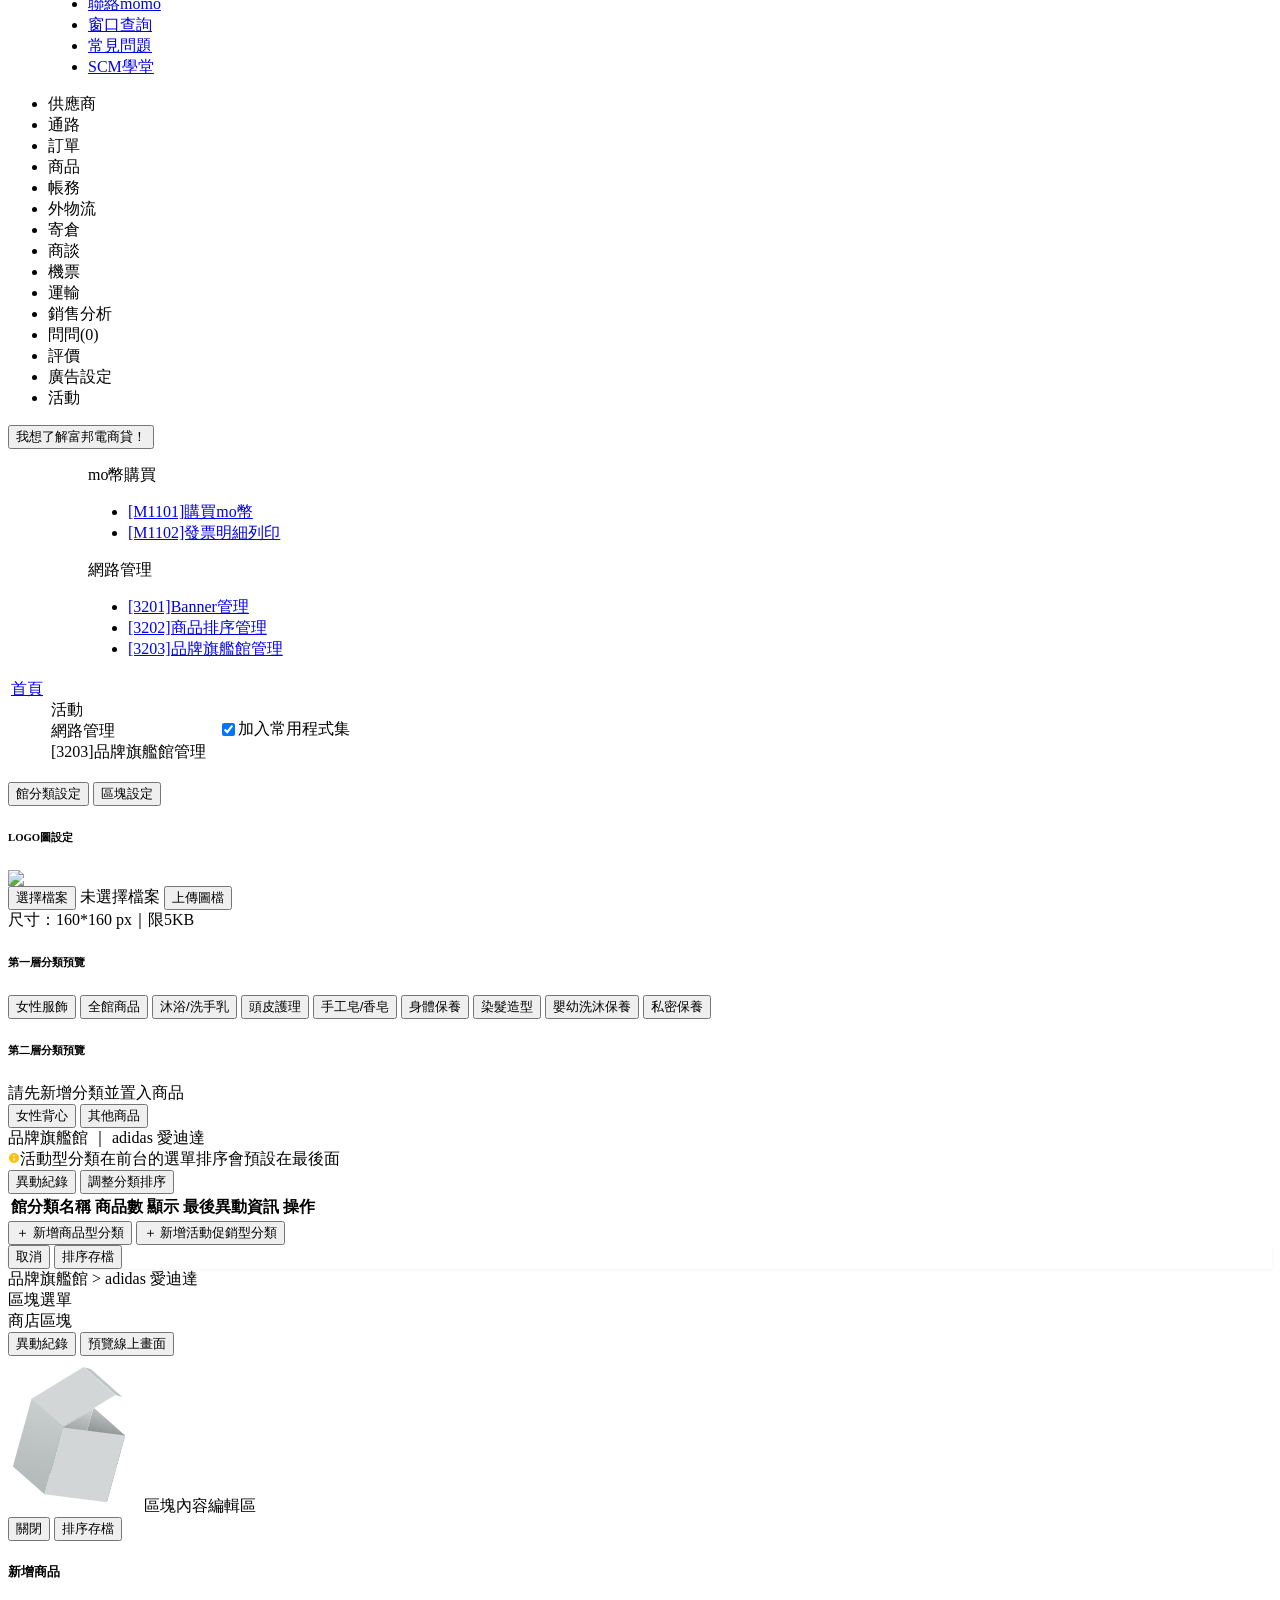
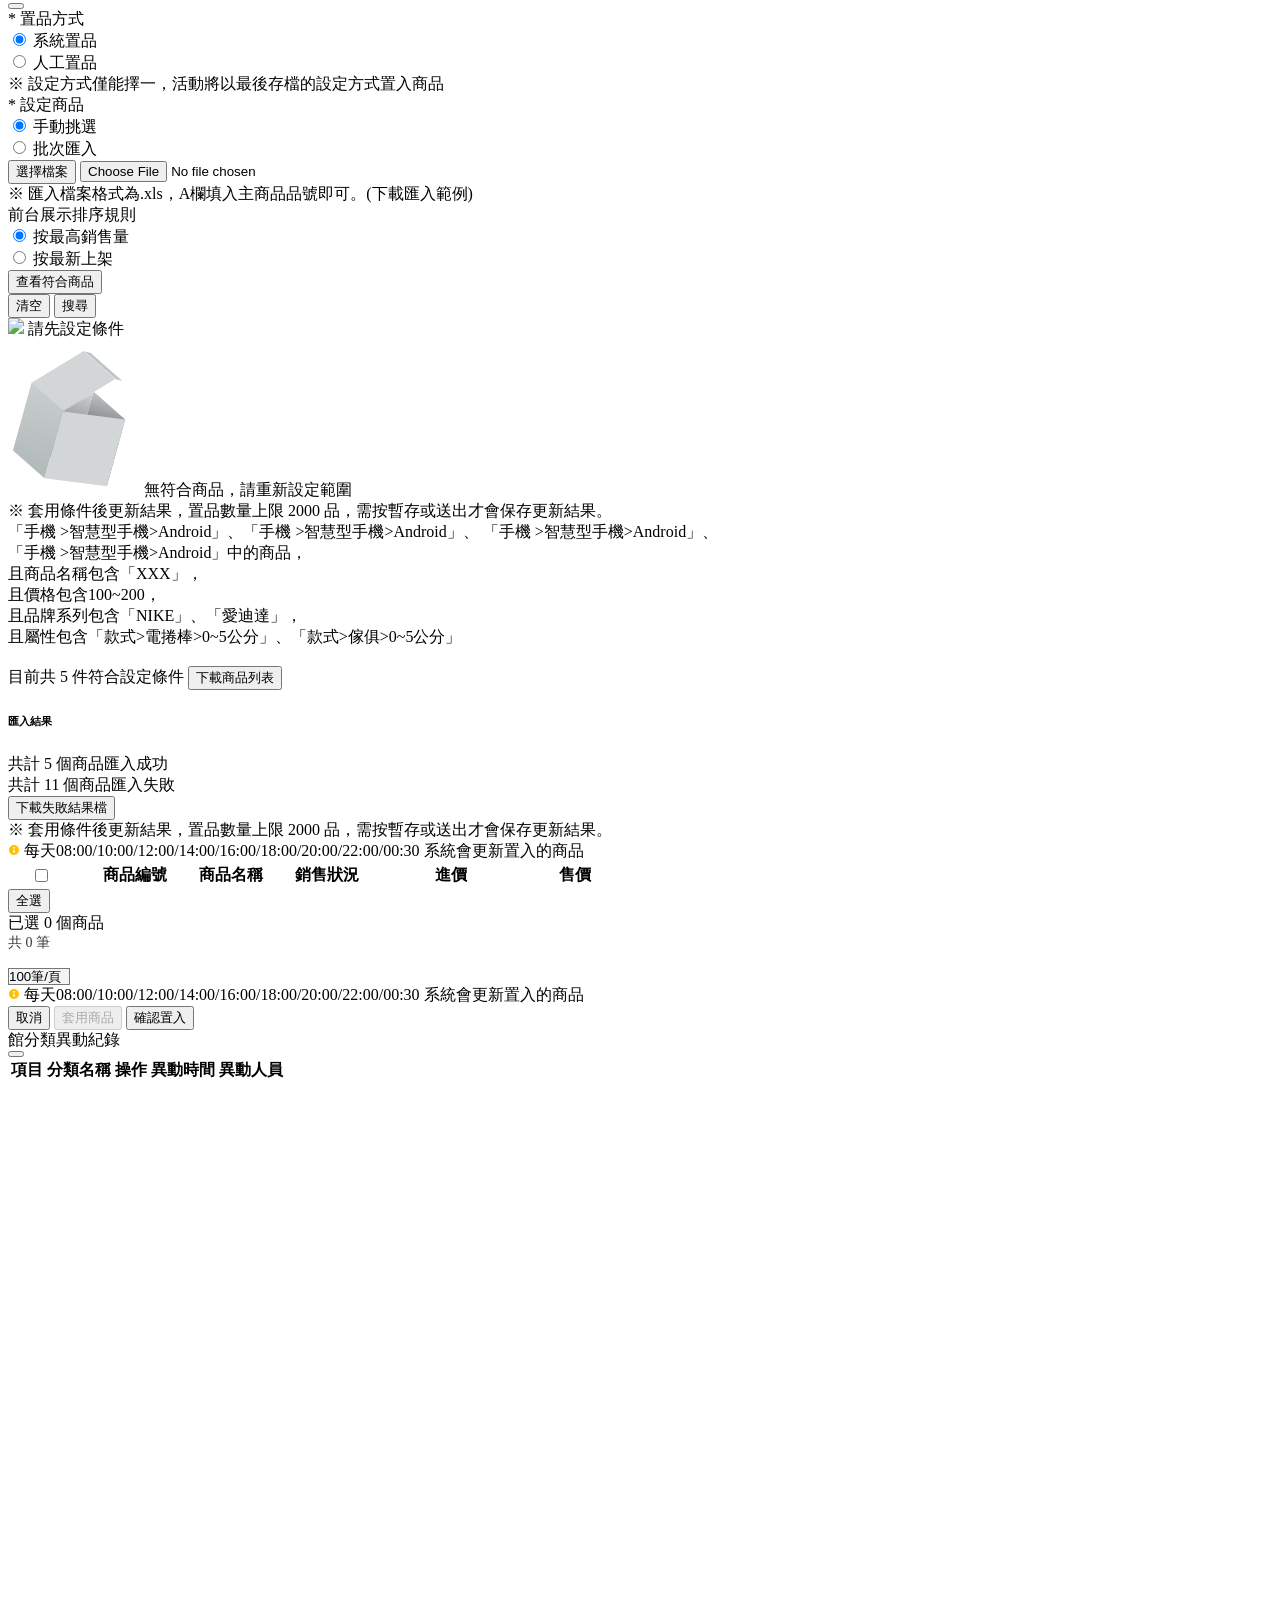
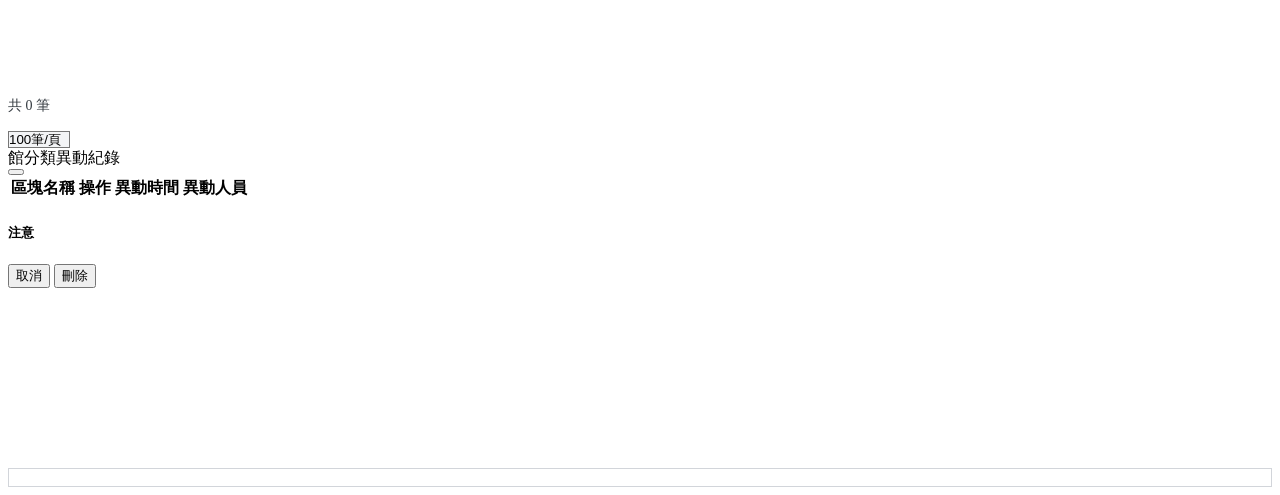
==== commit 2d8c3074: "Refactor JavaScript file paths and add new floating layer and header components - Updated script pat" ====
--- a/3203.html
+++ b/3203.html
@@ -211,7 +211,7 @@
   </head>
 
   <body>
-    <script src="headerWrap.js"></script>
+    <script src="./js/headerWrap.js"></script>
     <div class="contentArea wide" style="width: 1175px">
       <table class="full">
         <tbody>
